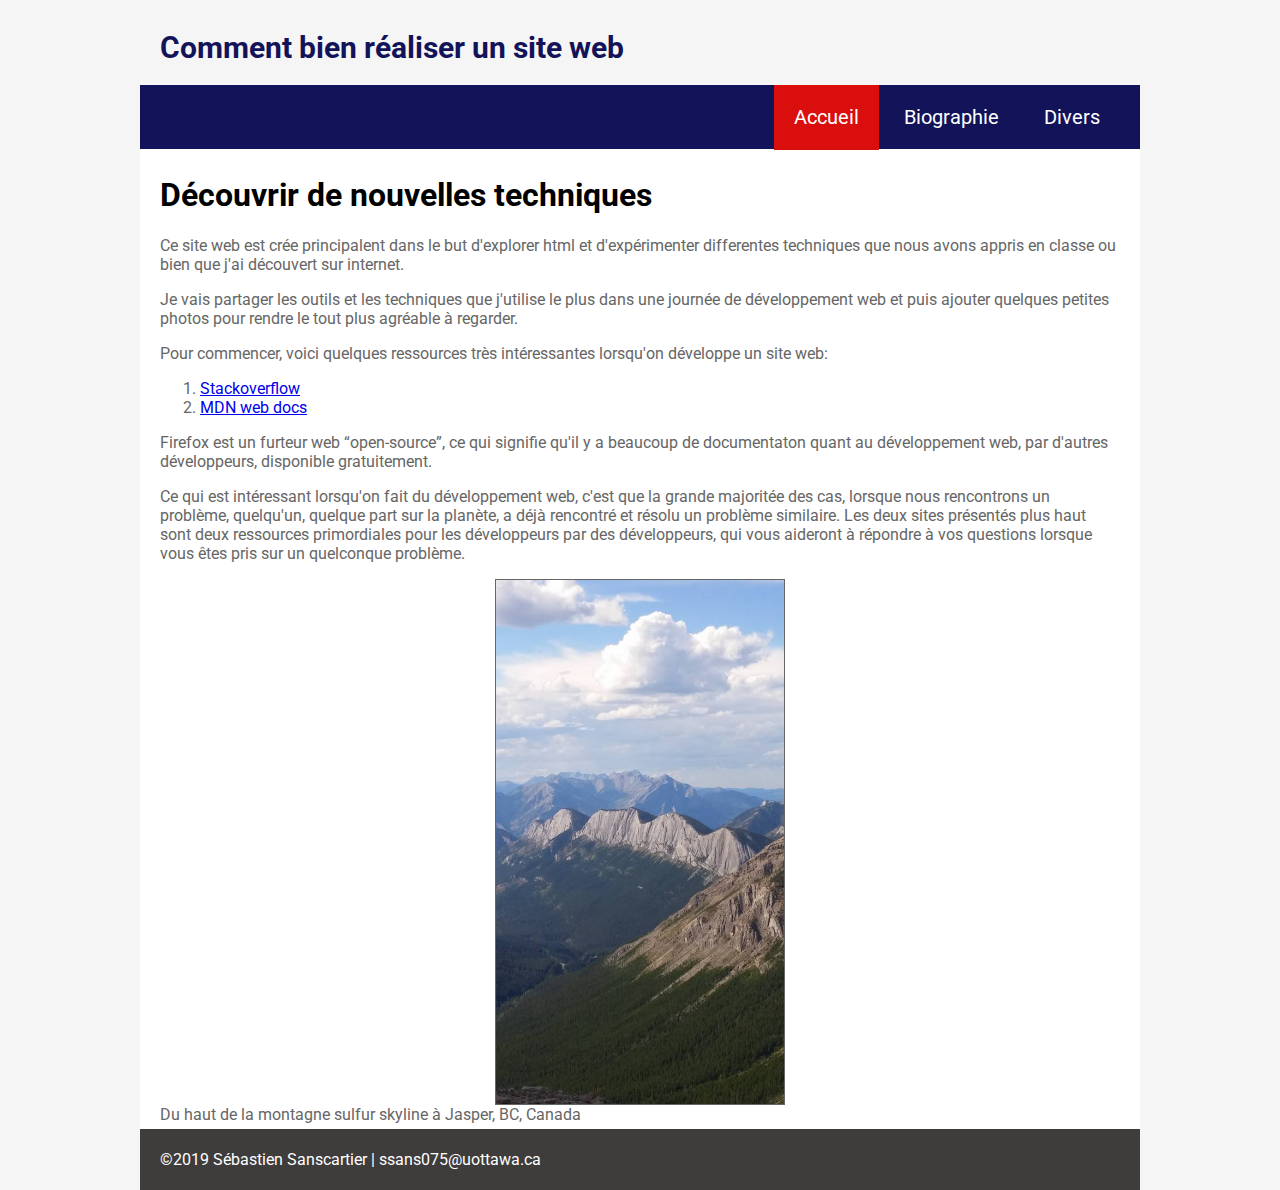
==== docs/index.html @ 2bad3f93 "Rename folder" ====
<!DOCTYPE html>
<html>
  <head>
    <meta charset="utf-8" />
    <!-- Information sur le site web, par rapport a l'accessibilité 
          1. Toutes les photos on un text alternatif
          2. Internationalisation: utilisé les charactères unicodes pour les accents.
          3. Toutes les fonctionallitées du site sont accessible avec le clavier
          4. Les contrastes de couleurs sur le site sont toutes vertes (acceptable)
            et plus encore... -->
    <!-- Below are the links to the CSS sheet which helps style this page and the Google Fonts style sheet for the Roboto font. -->
    <link rel="stylesheet" type="text/css" href="sebastien.css">
      <link href="https://fonts.googleapis.com/css?family=Roboto" rel="stylesheet">
        <title>Mon site web</title>
      </head>
      <body>
        <!-- Logo and menu start here. -->
        <div class="top-bar">
          <div class="logo">
            <p>Comment bien r&eacute;aliser un site web</p>
          </div>
          <nav class="top-menu">
            <ul>
              <li>
                <a class="current-page-link" href="index.html">Accueil</a>
              </li>
              <li>
                <a href="biographie.html">Biographie</a>
              </li>
              <li>
                <a href="divers.html">Divers</a>
              </li>
            </ul>
          </nav>
        </div>
        <!-- The actual page content starts here. -->
        <div class="page-content">
          <div class="main-section">
            <h1>D&eacute;couvrir de nouvelles techniques</h1>
            <p>Ce site web est cr&eacute;e principalent dans le but d'explorer html et d'exp&eacute;rimenter differentes techniques que nous avons appris en classe ou bien que j'ai d&eacute;couvert sur internet.</p>

            <p>Je vais partager les outils et les techniques que j'utilise le plus dans une journ&eacute;e de d&eacute;veloppement web et puis ajouter quelques petites photos pour rendre le tout plus agr&eacute;able &agrave; regarder.</p>

            <p>Pour commencer, voici quelques ressources  tr&egrave;s int&eacute;ressantes lorsqu'on d&eacute;veloppe un site web: </p>
            <ol>
              <li>
                <a href="https://stackoverflow.com" target="_blank">Stackoverflow</a>
              </li>
              <li>
                <a href="https://developer.mozilla.org/en-US/" target="_blank">MDN web docs</a>
              </li>
            </ol>
            <p>Firefox est un furteur web &#8220;open-source&#8221;, ce qui signifie qu'il y a beaucoup de documentaton quant au d&eacute;veloppement web, par d'autres d&eacute;veloppeurs, disponible gratuitement.
            </p>
            <p>Ce qui est int&eacute;ressant lorsqu'on fait du d&eacute;veloppement web, c'est que la grande majorit&eacute;e des cas, lorsque nous rencontrons un probl&egrave;me, quelqu'un, quelque part sur la plan&egrave;te, a d&eacute;j&agrave; rencontr&eacute; et r&eacute;solu un probl&egrave;me similaire. Les deux sites pr&eacute;sent&eacute;s plus haut sont deux ressources primordiales pour les d&eacute;veloppeurs par des d&eacute;veloppeurs, qui vous aideront &agrave; r&eacute;pondre &agrave; vos questions lorsque vous &ecirc;tes pris sur un quelconque probl&egrave;me.</p>
            <img src="images\sulfur_skyline.jpg" alt="Du haut de la montagne sulfur skyline a Jasper, BC, Canada" border="1px"/>
            <figcaption>Du haut de la montagne sulfur skyline &agrave; Jasper, BC, Canada</figcaption>
          </div>
        </div>
          <!--The footer starts here.-->
        <div class="footer">
          <div class="footer-content">
            <p>©2019 S&eacute;bastien Sanscartier | 
              <a href="mailto:ssans075@uottawa.ca">ssans075@uottawa.ca</a>
            </p>
          </div>
        </div>
      </body>
</html>
---- docs/sebastien.css ----
html, body {
    margin: 0;
    padding: 0px 0px 0px 0px;
    font-family: 'Roboto', sans-serif;
    color: #666666;
}

body {
    background-color: whitesmoke;
}

.top-bar {
    max-width: 1000px;
    position: relative;
    margin-left: auto;
    margin-right: auto;
}

.logo {
   font-size: 30px;
   position: absolute;
   padding: 0px 0px 0px 20px;
   z-index: 3;
   color: #131359;
   font-weight: bold;
}

.top-menu {
   background-color: #131359;
   position: absolute;
   top: 85px;
   z-index: 2;
   width: 100%;
}

.top-menu ul {
    list-style-type: none;
    font-size: 20px; 
    float: right;
    margin-right: 20px;
}

.top-menu li {
    display: inline-block;
}

.top-menu li a:link, .top-menu li a:visited {
    color: white;
    text-decoration: none;
    padding: 20px 20px 20.5px 20px;
}

.top-menu li a:hover {
    background-color: red;
}

.current-page-link {
    background-color: #db0e0e;
}

.page-content {
    position: relative;
    top: 145px;
    max-width: 1000px;
    margin-left: auto;
    margin-right: auto;
    background-color: white;
    z-index: 1;
}

.main-section {
    padding: 10px 20px 10px 20px;
}

.main-section h1, .main-section h2 {
    color: black;
}

.main-section figure, .main-section img {
    display: block;
    margin: auto;
    width: 30%;
    height: 30%;
}

.footer {
    position: relative;
    top: 140px;
    z-index: 3;
    max-width: 1000px;
    margin-left: auto;
    margin-right: auto;
    background-color:#3f3c3c;
}

.footer-content {
    padding: 5px 5px 5px 20px;
    color: white;
}

.footer-content a:link {
    color: white;
    text-decoration: none;
}
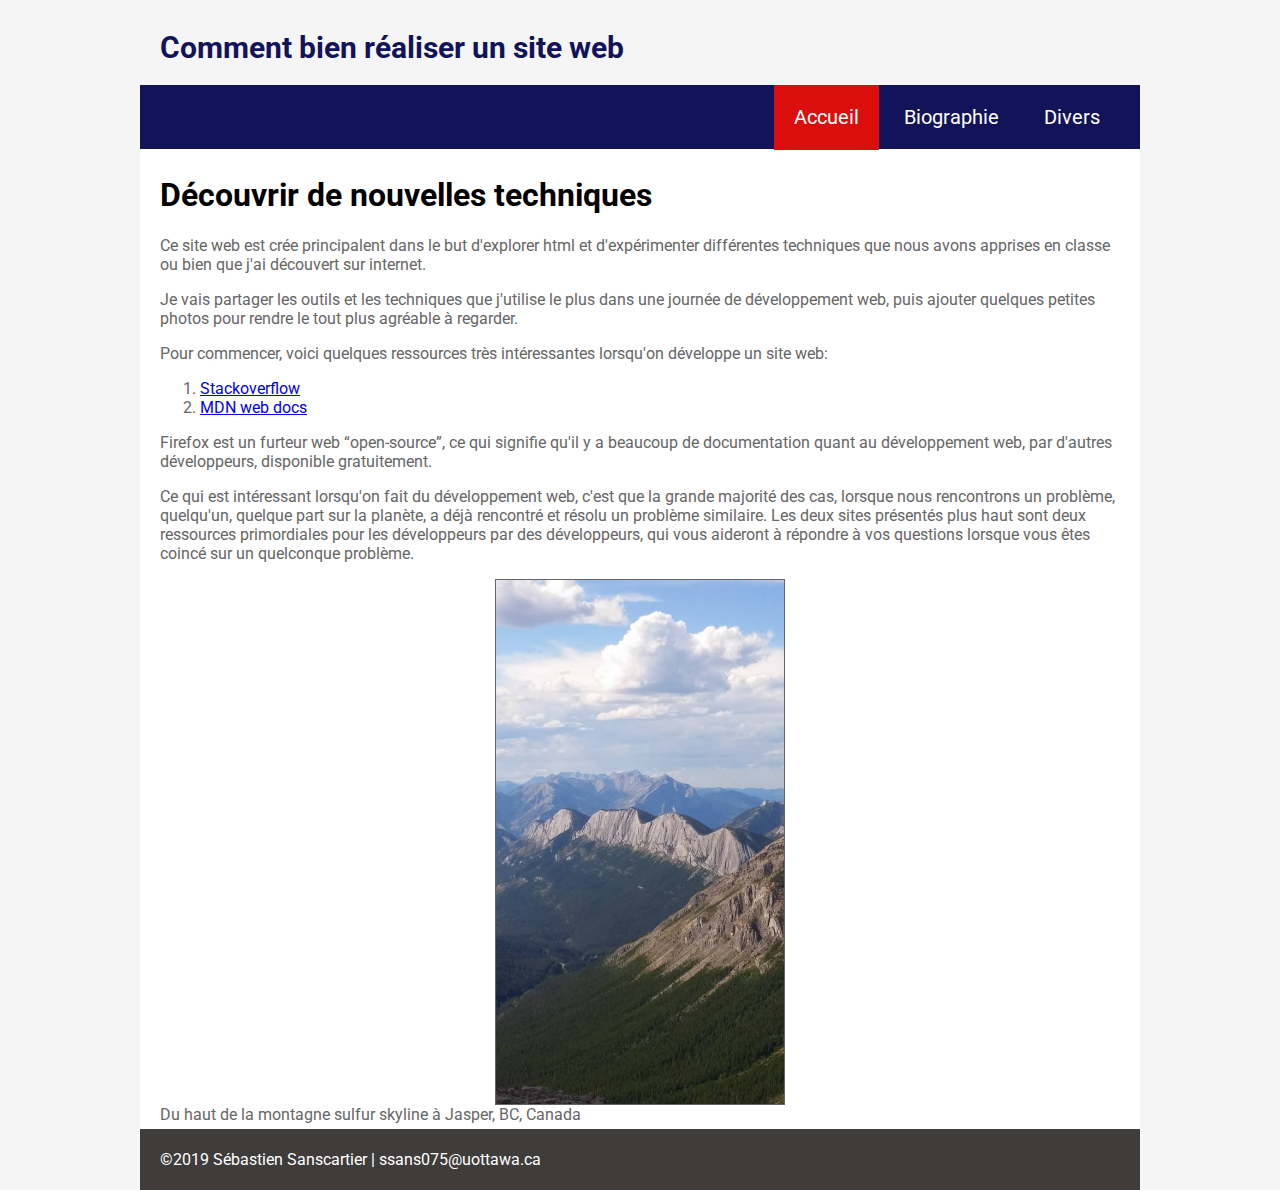
==== commit 99c2102c: "correction" ====
--- a/docs/index.html
+++ b/docs/index.html
@@ -37,9 +37,9 @@
         <div class="page-content">
           <div class="main-section">
             <h1>D&eacute;couvrir de nouvelles techniques</h1>
-            <p>Ce site web est cr&eacute;e principalent dans le but d'explorer html et d'exp&eacute;rimenter differentes techniques que nous avons appris en classe ou bien que j'ai d&eacute;couvert sur internet.</p>
+            <p>Ce site web est cr&eacute;e principalent dans le but d'explorer html et d'exp&eacute;rimenter diff&eacute;rentes techniques que nous avons apprises en classe ou bien que j'ai d&eacute;couvert sur internet.</p>
 
-            <p>Je vais partager les outils et les techniques que j'utilise le plus dans une journ&eacute;e de d&eacute;veloppement web et puis ajouter quelques petites photos pour rendre le tout plus agr&eacute;able &agrave; regarder.</p>
+            <p>Je vais partager les outils et les techniques que j'utilise le plus dans une journ&eacute;e de d&eacute;veloppement web, puis ajouter quelques petites photos pour rendre le tout plus agr&eacute;able &agrave; regarder.</p>
 
             <p>Pour commencer, voici quelques ressources  tr&egrave;s int&eacute;ressantes lorsqu'on d&eacute;veloppe un site web: </p>
             <ol>
@@ -50,9 +50,9 @@
                 <a href="https://developer.mozilla.org/en-US/" target="_blank">MDN web docs</a>
               </li>
             </ol>
-            <p>Firefox est un furteur web &#8220;open-source&#8221;, ce qui signifie qu'il y a beaucoup de documentaton quant au d&eacute;veloppement web, par d'autres d&eacute;veloppeurs, disponible gratuitement.
+            <p>Firefox est un furteur web &#8220;open-source&#8221;, ce qui signifie qu'il y a beaucoup de documentation quant au d&eacute;veloppement web, par d'autres d&eacute;veloppeurs, disponible gratuitement.
             </p>
-            <p>Ce qui est int&eacute;ressant lorsqu'on fait du d&eacute;veloppement web, c'est que la grande majorit&eacute;e des cas, lorsque nous rencontrons un probl&egrave;me, quelqu'un, quelque part sur la plan&egrave;te, a d&eacute;j&agrave; rencontr&eacute; et r&eacute;solu un probl&egrave;me similaire. Les deux sites pr&eacute;sent&eacute;s plus haut sont deux ressources primordiales pour les d&eacute;veloppeurs par des d&eacute;veloppeurs, qui vous aideront &agrave; r&eacute;pondre &agrave; vos questions lorsque vous &ecirc;tes pris sur un quelconque probl&egrave;me.</p>
+            <p>Ce qui est int&eacute;ressant lorsqu'on fait du d&eacute;veloppement web, c'est que la grande majorit&eacute; des cas, lorsque nous rencontrons un probl&egrave;me, quelqu'un, quelque part sur la plan&egrave;te, a d&eacute;j&agrave; rencontr&eacute; et r&eacute;solu un probl&egrave;me similaire. Les deux sites pr&eacute;sent&eacute;s plus haut sont deux ressources primordiales pour les d&eacute;veloppeurs par des d&eacute;veloppeurs, qui vous aideront &agrave; r&eacute;pondre &agrave; vos questions lorsque vous &ecirc;tes coinc&eacute; sur un quelconque probl&egrave;me.</p>
             <img src="images\sulfur_skyline.jpg" alt="Du haut de la montagne sulfur skyline a Jasper, BC, Canada" border="1px"/>
             <figcaption>Du haut de la montagne sulfur skyline &agrave; Jasper, BC, Canada</figcaption>
           </div>
